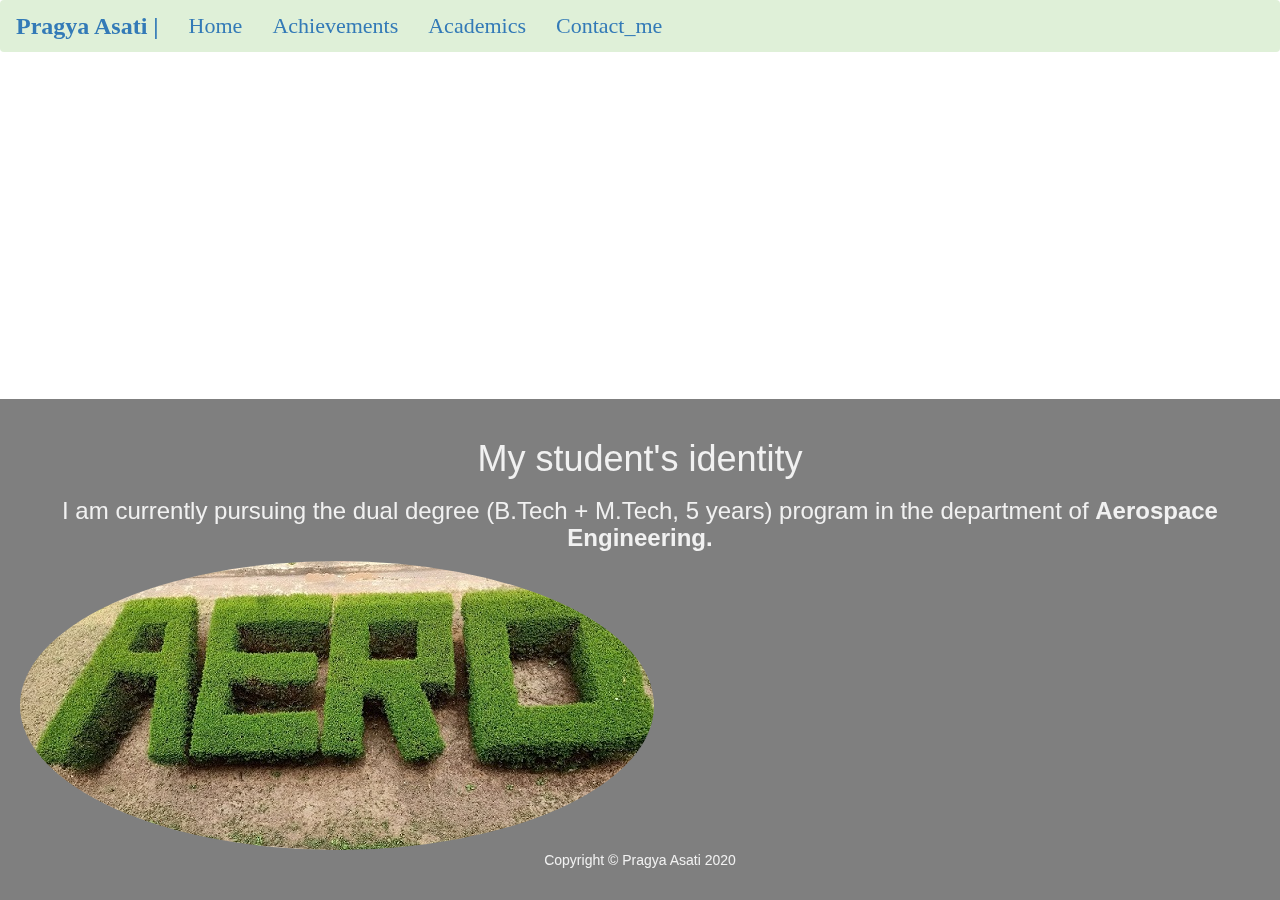
==== academics.html @ f6af8507 "First commit" ====
<!DOCTYPE html>
<html>
<head>
  <title>My student profile</title>
  <meta name="viewport" content="width=device-width, initial-scale=1">
  <link rel="stylesheet" type="text/css" href="style.css">
  <link rel="stylesheet" href="https://maxcdn.bootstrapcdn.com/bootstrap/3.4.1/css/bootstrap.min.css">
  <script src="https://ajax.googleapis.com/ajax/libs/jquery/3.4.1/jquery.min.js"></script>
  <script src="https://maxcdn.bootstrapcdn.com/bootstrap/3.4.1/js/bootstrap.min.js"></script>
  <style>
    img {
      border-radius: 50%;
    }
    </style>
</head>
</head>
<body>

  <video autoplay muted loop id="myVideo">
    <source src="night_sky.mp4" type="video/mp4">
    Your browser does not support HTML5 video.
  </video>

  
  <div class="content">
    <h1 align="center">My student's identity</h1>
    <h3 align="center">I am currently pursuing the dual degree (B.Tech + M.Tech, 5 years) program in the department of
    <b>Aerospace Engineering.</b></h3>
    <img src="Photos-and-videos/Aero.jpg" text-align="center">
    <p align="center">Copyright &#169; Pragya Asati 2020</p>
    
  </div>

  
  <nav class="navbar navbar-dark bg-success" style="font-size: 22px">
      <div class="container-fluid">
        <div class="navbar-header">
          <a class="navbar-brand" href="index.html" style="font-weight:300; font-size:24px; font-family: Candara"><b>Pragya Asati |</b></a>
        </div>
        <ul class="nav navbar-nav">
          <li class="active" style="font-family: Candara"><a href="index.html">Home</a></li>
          <li style="font-family: Candara"><a href="achievements.html">Achievements</a></li>
          <li style="font-family: Candara"><a href="academics.html">Academics</a></li>
          <li style="font-family: Candara"><a href="contact.html">Contact_me</a></li>
        </ul>
      </div>
</body>
</html>
---- style.css ----
/* Style the video: 100% width and height to cover the entire window */

<style>
* {
  box-sizing: border-box;
}

body {
  margin: 0;
  font-family: Arial;
  font-size: 17px;
}

#myVideo {
  position: fixed;
  right: 0;
  bottom: 0;
  min-width: 100%; 
  min-height: 100%;
}

.content {
  position: fixed;
  bottom: 0;
  background: rgba(0, 0, 0, 0.5);
  color: #f1f1f1;
  width: 100%;
  padding: 20px;
}

#myBtn {
  width: 200px;
  font-size: 18px;
  padding: 10px;
  border: none;
  background: #000;
  color: #fff;
  cursor: pointer;
}

#myBtn:hover {
  background: #ddd;
  color: black;
}


  #overflowTest {
    background: #4CAF50;
    color: white;
    padding: 15px;
    width: 50%;
    height: 100px;
    overflow: visible;
    border: 1px solid #ccc;
  }
</body>
</style>
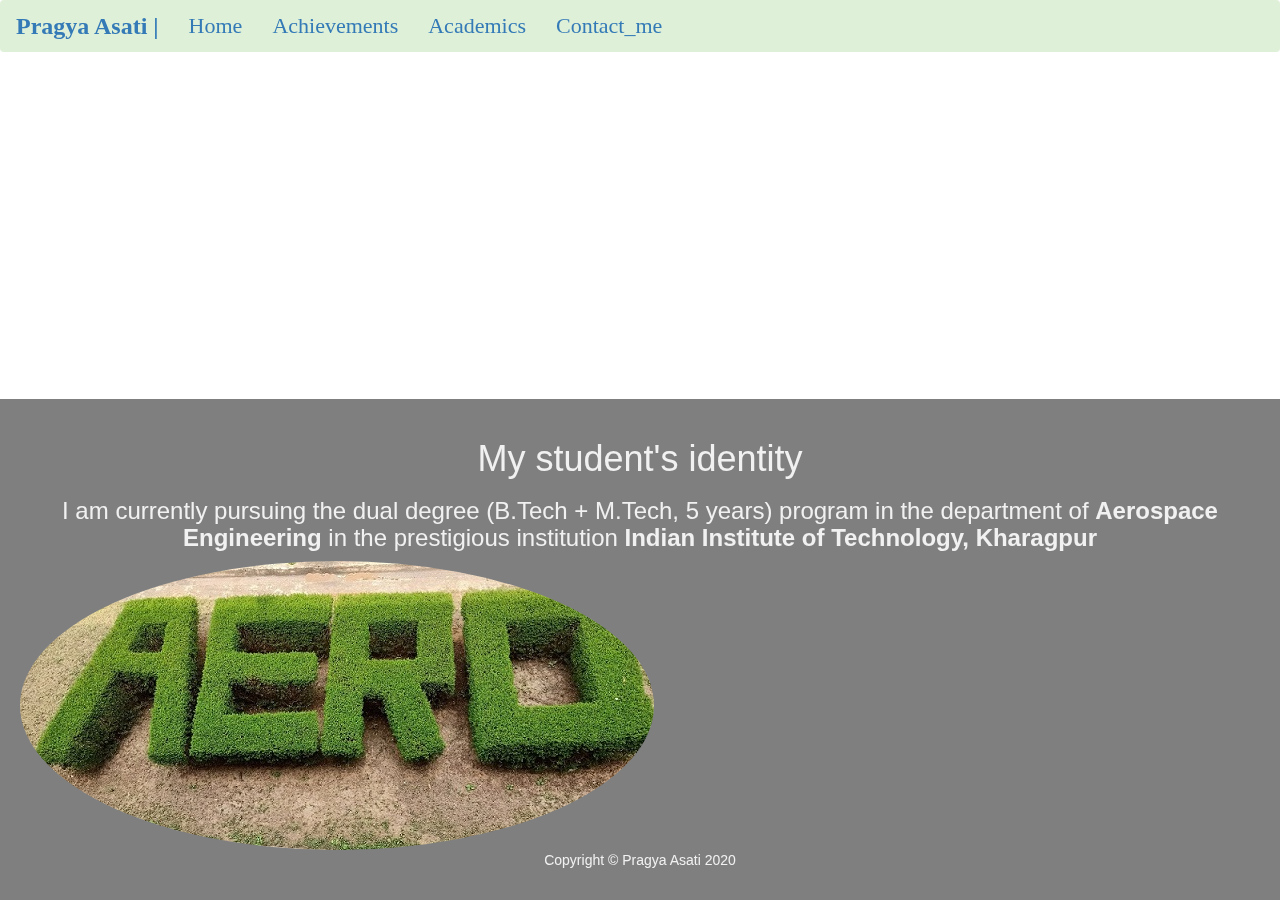
==== commit da4a089f: "Update academics.html" ====
--- a/academics.html
+++ b/academics.html
@@ -25,7 +25,7 @@
   <div class="content">
     <h1 align="center">My student's identity</h1>
     <h3 align="center">I am currently pursuing the dual degree (B.Tech + M.Tech, 5 years) program in the department of
-    <b>Aerospace Engineering.</b></h3>
+    <b>Aerospace Engineering</b> in the prestigious institution <b>Indian Institute of Technology, Kharagpur</b></h3>
     <img src="Photos-and-videos/Aero.jpg" text-align="center">
     <p align="center">Copyright &#169; Pragya Asati 2020</p>
     
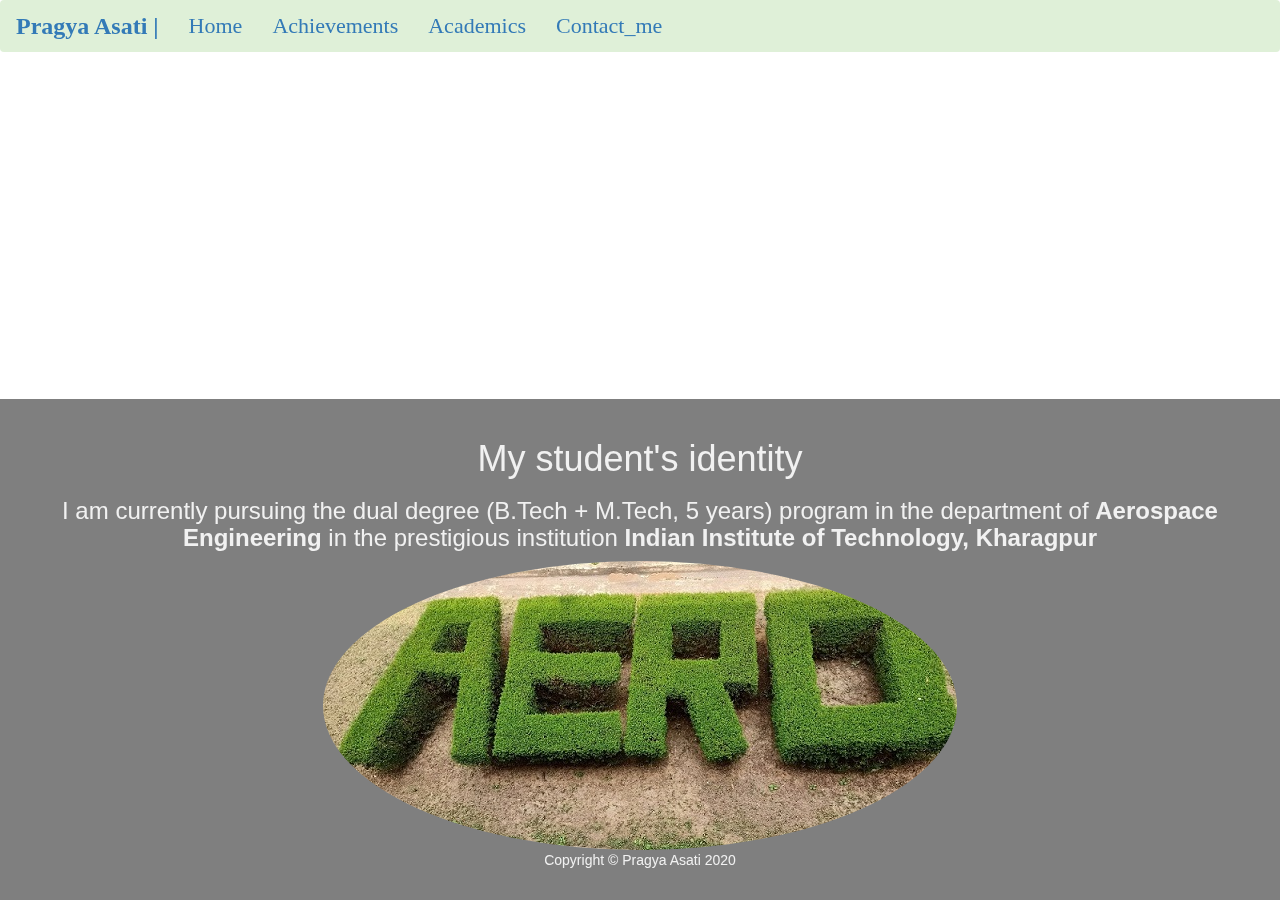
==== commit b58a99d9: "Add files via upload" ====
--- a/academics.html
+++ b/academics.html
@@ -1,48 +1,48 @@
-<!DOCTYPE html>
-<html>
-<head>
-  <title>My student profile</title>
-  <meta name="viewport" content="width=device-width, initial-scale=1">
-  <link rel="stylesheet" type="text/css" href="style.css">
-  <link rel="stylesheet" href="https://maxcdn.bootstrapcdn.com/bootstrap/3.4.1/css/bootstrap.min.css">
-  <script src="https://ajax.googleapis.com/ajax/libs/jquery/3.4.1/jquery.min.js"></script>
-  <script src="https://maxcdn.bootstrapcdn.com/bootstrap/3.4.1/js/bootstrap.min.js"></script>
-  <style>
-    img {
-      border-radius: 50%;
-    }
-    </style>
-</head>
-</head>
-<body>
-
-  <video autoplay muted loop id="myVideo">
-    <source src="night_sky.mp4" type="video/mp4">
-    Your browser does not support HTML5 video.
-  </video>
-
-  
-  <div class="content">
-    <h1 align="center">My student's identity</h1>
-    <h3 align="center">I am currently pursuing the dual degree (B.Tech + M.Tech, 5 years) program in the department of
-    <b>Aerospace Engineering</b> in the prestigious institution <b>Indian Institute of Technology, Kharagpur</b></h3>
-    <img src="Photos-and-videos/Aero.jpg" text-align="center">
-    <p align="center">Copyright &#169; Pragya Asati 2020</p>
-    
-  </div>
-
-  
-  <nav class="navbar navbar-dark bg-success" style="font-size: 22px">
-      <div class="container-fluid">
-        <div class="navbar-header">
-          <a class="navbar-brand" href="index.html" style="font-weight:300; font-size:24px; font-family: Candara"><b>Pragya Asati |</b></a>
-        </div>
-        <ul class="nav navbar-nav">
-          <li class="active" style="font-family: Candara"><a href="index.html">Home</a></li>
-          <li style="font-family: Candara"><a href="achievements.html">Achievements</a></li>
-          <li style="font-family: Candara"><a href="academics.html">Academics</a></li>
-          <li style="font-family: Candara"><a href="contact.html">Contact_me</a></li>
-        </ul>
-      </div>
-</body>
-</html>
+<!DOCTYPE html>
+<html>
+<head>
+  <title>My student profile</title>
+  <meta name="viewport" content="width=device-width, initial-scale=1">
+  <link rel="stylesheet" type="text/css" href="style.css">
+  <link rel="stylesheet" href="https://maxcdn.bootstrapcdn.com/bootstrap/3.4.1/css/bootstrap.min.css">
+  <script src="https://ajax.googleapis.com/ajax/libs/jquery/3.4.1/jquery.min.js"></script>
+  <script src="https://maxcdn.bootstrapcdn.com/bootstrap/3.4.1/js/bootstrap.min.js"></script>
+  <style>
+    img {
+      border-radius: 50%;
+    }
+    </style>
+</head>
+</head>
+<body>
+
+  <video autoplay muted loop id="myVideo">
+    <source src="night_sky.mp4" type="video/mp4">
+    Your browser does not support HTML5 video.
+  </video>
+
+  
+  <div class="content" style="text-align: center;">
+    <h1 align="center">My student's identity</h1>
+    <h3 align="center">I am currently pursuing the dual degree (B.Tech + M.Tech, 5 years) program in the department of
+    <b>Aerospace Engineering</b> in the prestigious institution <b>Indian Institute of Technology, Kharagpur</b></h3>
+    <img src="Photos-and-videos/Aero.jpg" text-align="center">
+    <p align="center">Copyright &#169; Pragya Asati 2020</p>
+    
+  </div>
+
+  
+  <nav class="navbar navbar-dark bg-success" style="font-size: 22px">
+      <div class="container-fluid">
+        <div class="navbar-header">
+          <a class="navbar-brand" href="index.html" style="font-weight:300; font-size:24px; font-family: Candara"><b>Pragya Asati |</b></a>
+        </div>
+        <ul class="nav navbar-nav">
+          <li class="active" style="font-family: Candara"><a href="index.html">Home</a></li>
+          <li style="font-family: Candara"><a href="achievements.html">Achievements</a></li>
+          <li style="font-family: Candara"><a href="academics.html">Academics</a></li>
+          <li style="font-family: Candara"><a href="contact.html">Contact_me</a></li>
+        </ul>
+      </div>
+</body>
+</html>
